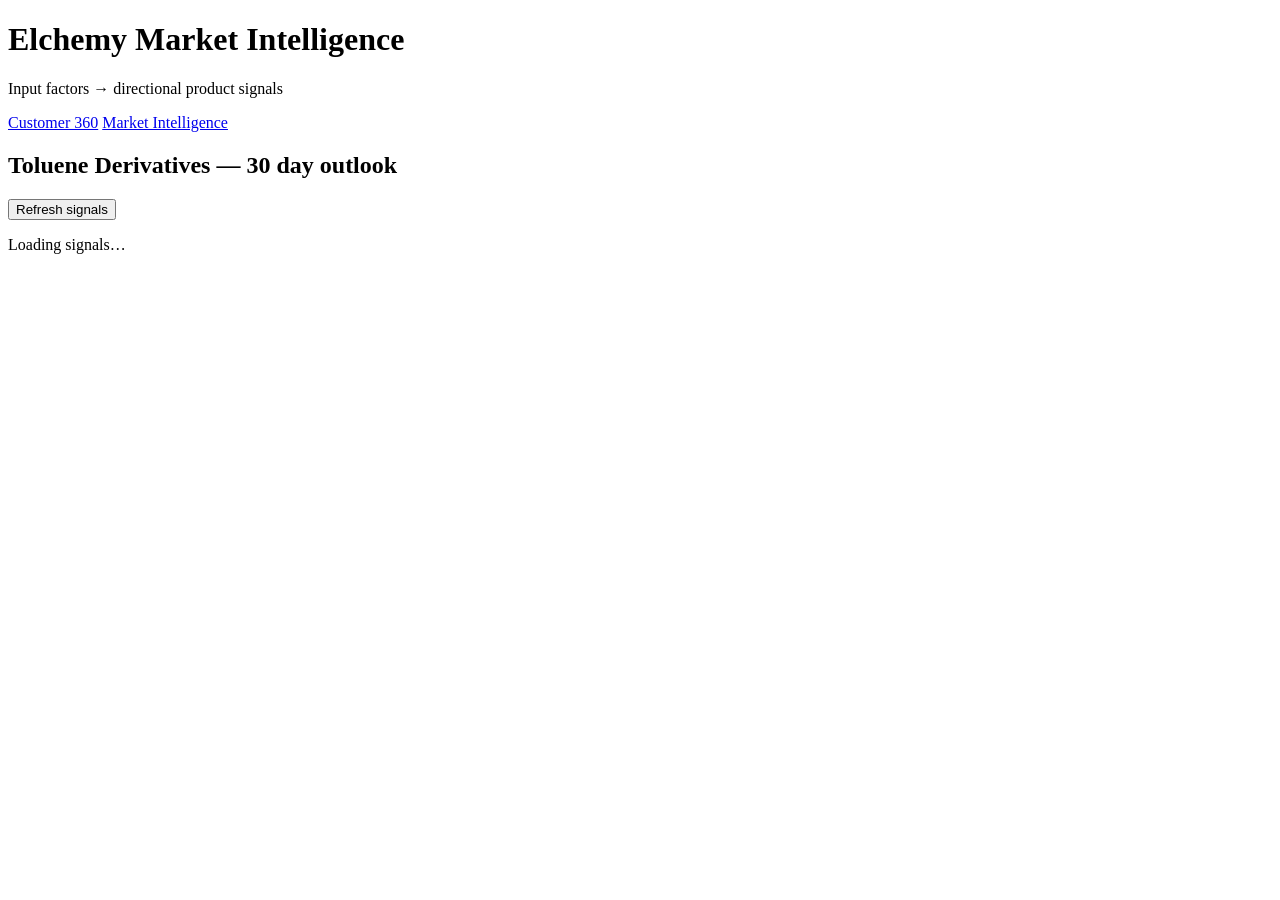
==== frontend/mi/index.html @ 0579d052 "MARKET INTELLIGENCE INITIALK COMMIT" ====
<!DOCTYPE html>
<html lang="en">
<head>
  <meta charset="UTF-8" />
  <title>Market Intelligence — Elchemy</title>
  <link rel="stylesheet" href="/static/style.css?v=2" />
  <link rel="stylesheet" href="/static/mi/mi.css?v=2" />
</head>
<body>
  <header>
    <h1>Elchemy <span class="accent">Market Intelligence</span></h1>
    <p class="tag">Input factors → directional product signals</p>
    <nav class="tabs">
      <a href="/" class="tab">Customer 360</a>
      <a href="/mi" class="tab active">Market Intelligence</a>
    </nav>
  </header>
  <main>
    <div class="mi-toolbar">
      <h2 class="mi-section-title">Toluene Derivatives — 30 day outlook</h2>
      <button id="mi-refresh" class="mi-refresh">Refresh signals</button>
    </div>
    <div id="mi-dashboard" class="mi-grid">
      <p class="empty">Loading signals…</p>
    </div>
  </main>
  <script src="/static/mi/mi.js?v=2"></script>
  <script>renderMIDashboard();</script>
</body>
</html>
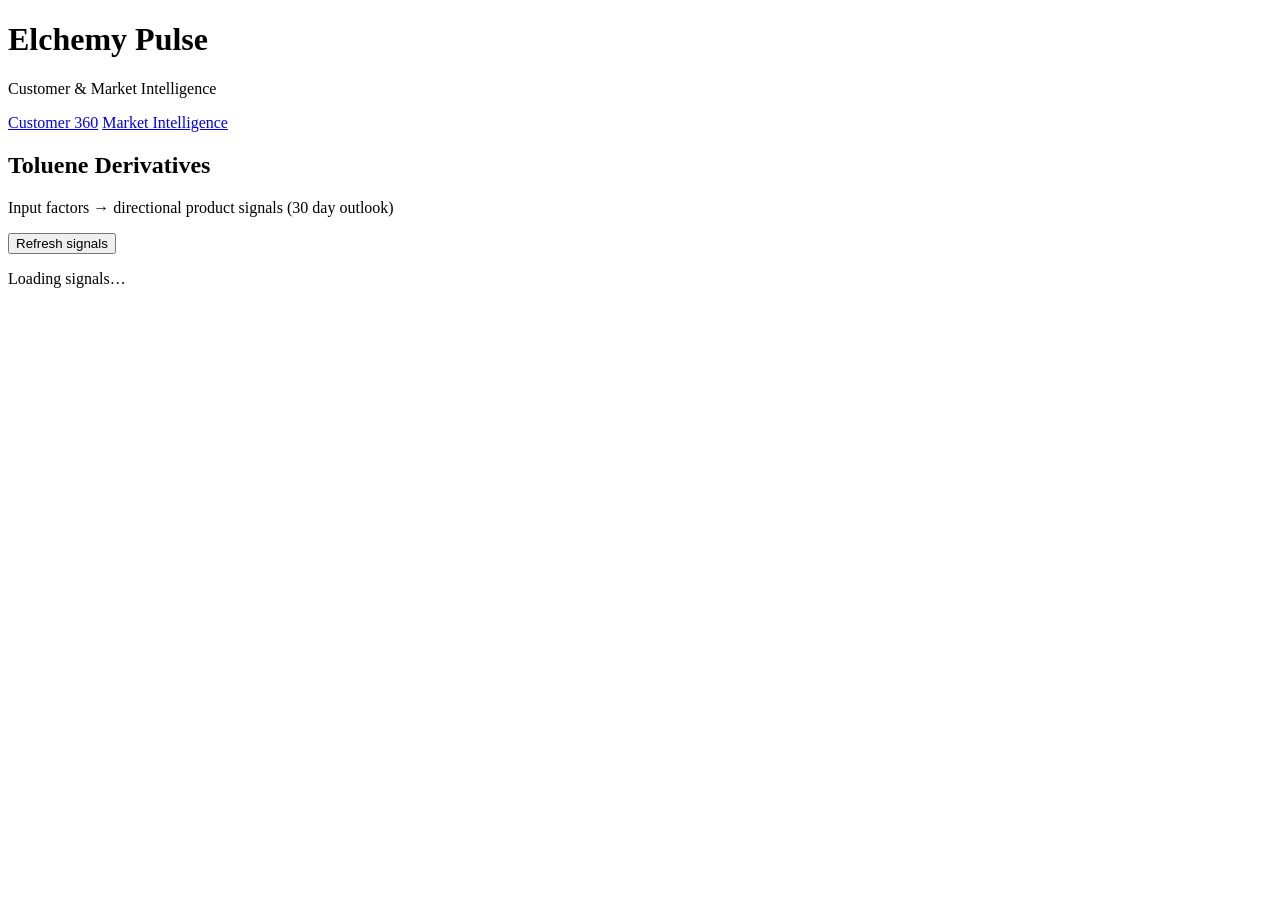
==== commit c30ac34a: "ui revamp" ====
--- a/frontend/mi/index.html
+++ b/frontend/mi/index.html
@@ -3,28 +3,33 @@
 <head>
   <meta charset="UTF-8" />
   <title>Market Intelligence — Elchemy</title>
-  <link rel="stylesheet" href="/static/style.css?v=2" />
-  <link rel="stylesheet" href="/static/mi/mi.css?v=2" />
+  <link rel="stylesheet" href="/static/style.css?v=7" />
+  <link rel="stylesheet" href="/static/mi/mi.css?v=7" />
 </head>
 <body>
-  <header>
-    <h1>Elchemy <span class="accent">Market Intelligence</span></h1>
-    <p class="tag">Input factors → directional product signals</p>
+  <header class="app-header">
+    <div class="app-brand">
+      <h1 class="app-title">Elchemy <span class="accent">Pulse</span></h1>
+      <p class="app-tagline">Customer &amp; Market Intelligence</p>
+    </div>
     <nav class="tabs">
       <a href="/" class="tab">Customer 360</a>
       <a href="/mi" class="tab active">Market Intelligence</a>
     </nav>
   </header>
   <main>
-    <div class="mi-toolbar">
-      <h2 class="mi-section-title">Toluene Derivatives — 30 day outlook</h2>
+    <div class="page-toolbar">
+      <div>
+        <h2 class="page-title">Toluene Derivatives</h2>
+        <p class="page-sub">Input factors &rarr; directional product signals (30 day outlook)</p>
+      </div>
       <button id="mi-refresh" class="mi-refresh">Refresh signals</button>
     </div>
     <div id="mi-dashboard" class="mi-grid">
       <p class="empty">Loading signals…</p>
     </div>
   </main>
-  <script src="/static/mi/mi.js?v=2"></script>
+  <script src="/static/mi/mi.js?v=7"></script>
   <script>renderMIDashboard();</script>
 </body>
 </html>
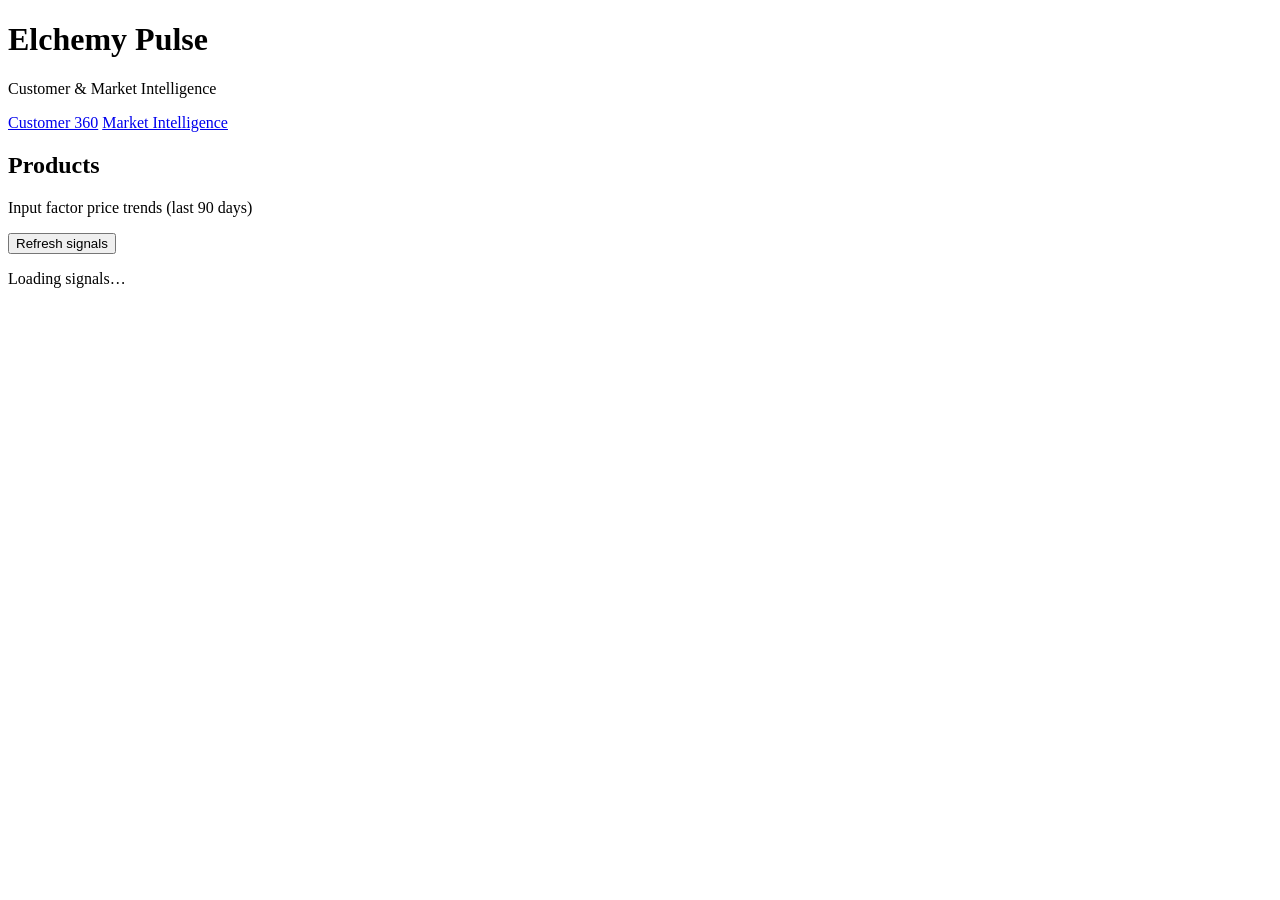
==== commit 67a78b22: "Render factor list in MI product cards Expose full factor contributions and show them in the MI dash" ====
--- a/frontend/mi/index.html
+++ b/frontend/mi/index.html
@@ -20,8 +20,8 @@
   <main>
     <div class="page-toolbar">
       <div>
-        <h2 class="page-title">Toluene Derivatives</h2>
-        <p class="page-sub">Input factors &rarr; directional product signals (30 day outlook)</p>
+        <h2 class="page-title">Products</h2>
+        <p class="page-sub">Input factor price trends (last 90 days)</p>
       </div>
       <button id="mi-refresh" class="mi-refresh">Refresh signals</button>
     </div>
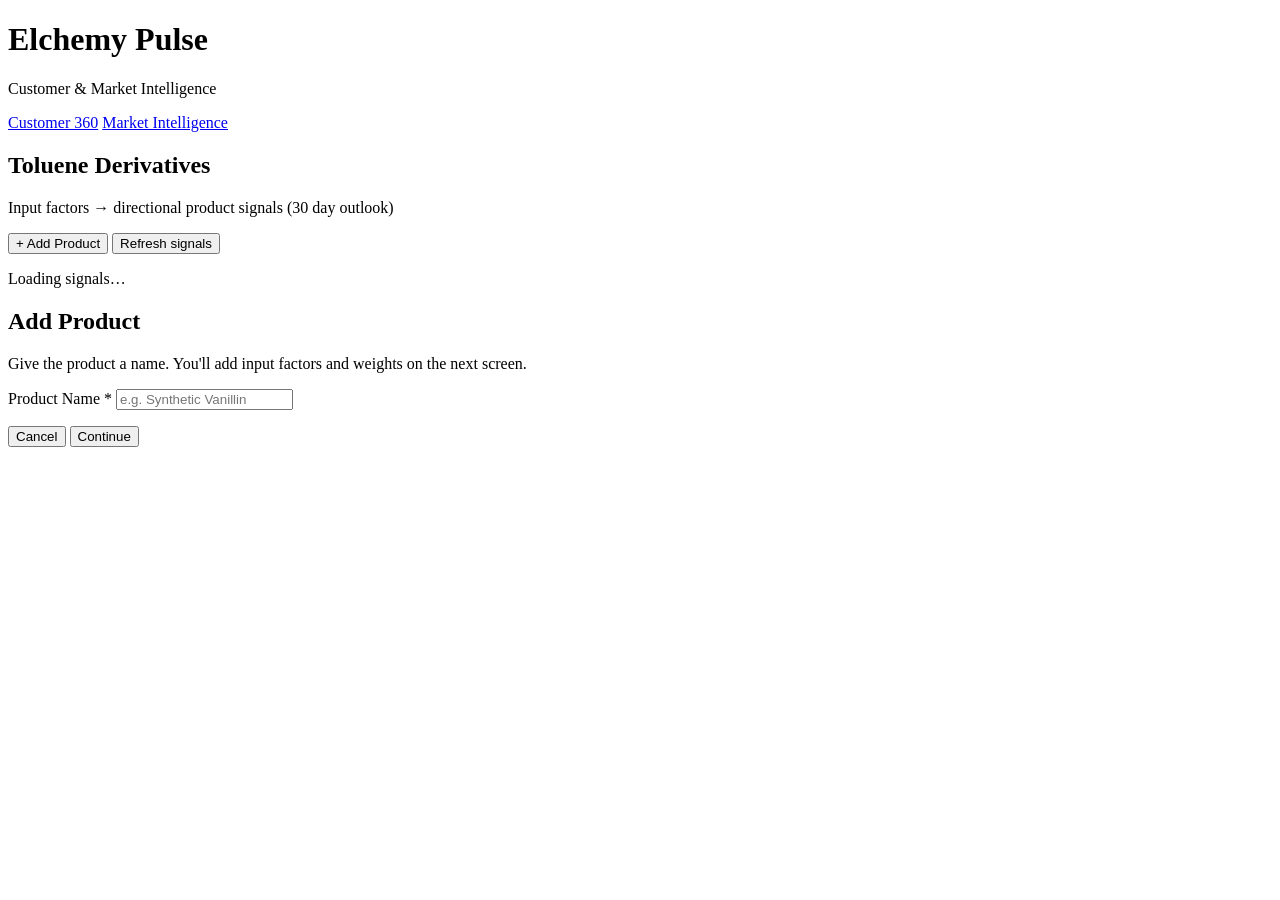
==== commit 57d283a4: "added adon changes" ====
--- a/frontend/mi/index.html
+++ b/frontend/mi/index.html
@@ -3,8 +3,8 @@
 <head>
   <meta charset="UTF-8" />
   <title>Market Intelligence — Elchemy</title>
-  <link rel="stylesheet" href="/static/style.css?v=7" />
-  <link rel="stylesheet" href="/static/mi/mi.css?v=7" />
+  <link rel="stylesheet" href="/static/style.css?v=9" />
+  <link rel="stylesheet" href="/static/mi/mi.css?v=9" />
 </head>
 <body>
   <header class="app-header">
@@ -20,16 +20,37 @@
   <main>
     <div class="page-toolbar">
       <div>
-        <h2 class="page-title">Products</h2>
-        <p class="page-sub">Input factor price trends (last 90 days)</p>
+        <h2 class="page-title">Toluene Derivatives</h2>
+        <p class="page-sub">Input factors &rarr; directional product signals (30 day outlook)</p>
       </div>
-      <button id="mi-refresh" class="mi-refresh">Refresh signals</button>
+      <div class="toolbar-actions">
+        <button id="mi-add-product" class="mi-add-product">+ Add Product</button>
+        <button id="mi-refresh" class="mi-refresh">Refresh signals</button>
+      </div>
     </div>
     <div id="mi-dashboard" class="mi-grid">
       <p class="empty">Loading signals…</p>
     </div>
   </main>
-  <script src="/static/mi/mi.js?v=7"></script>
+
+  <!-- Add Product modal -->
+  <div id="mi-add-modal" class="modal-backdrop">
+    <div class="modal">
+      <h2 class="modal-title">Add Product</h2>
+      <p class="modal-sub">Give the product a name. You'll add input factors and weights on the next screen.</p>
+      <form id="mi-add-form">
+        <label class="field-label">Product Name <span class="req">*</span></label>
+        <input id="mi-add-name" class="field-input" type="text"
+               placeholder="e.g. Synthetic Vanillin" required autocomplete="off" />
+        <p id="mi-add-error" class="ac-error"></p>
+        <div class="modal-actions">
+          <button type="button" id="mi-add-cancel" class="btn-secondary">Cancel</button>
+          <button type="submit" class="btn-primary">Continue</button>
+        </div>
+      </form>
+    </div>
+  </div>
+  <script src="/static/mi/mi.js?v=9"></script>
   <script>renderMIDashboard();</script>
 </body>
 </html>
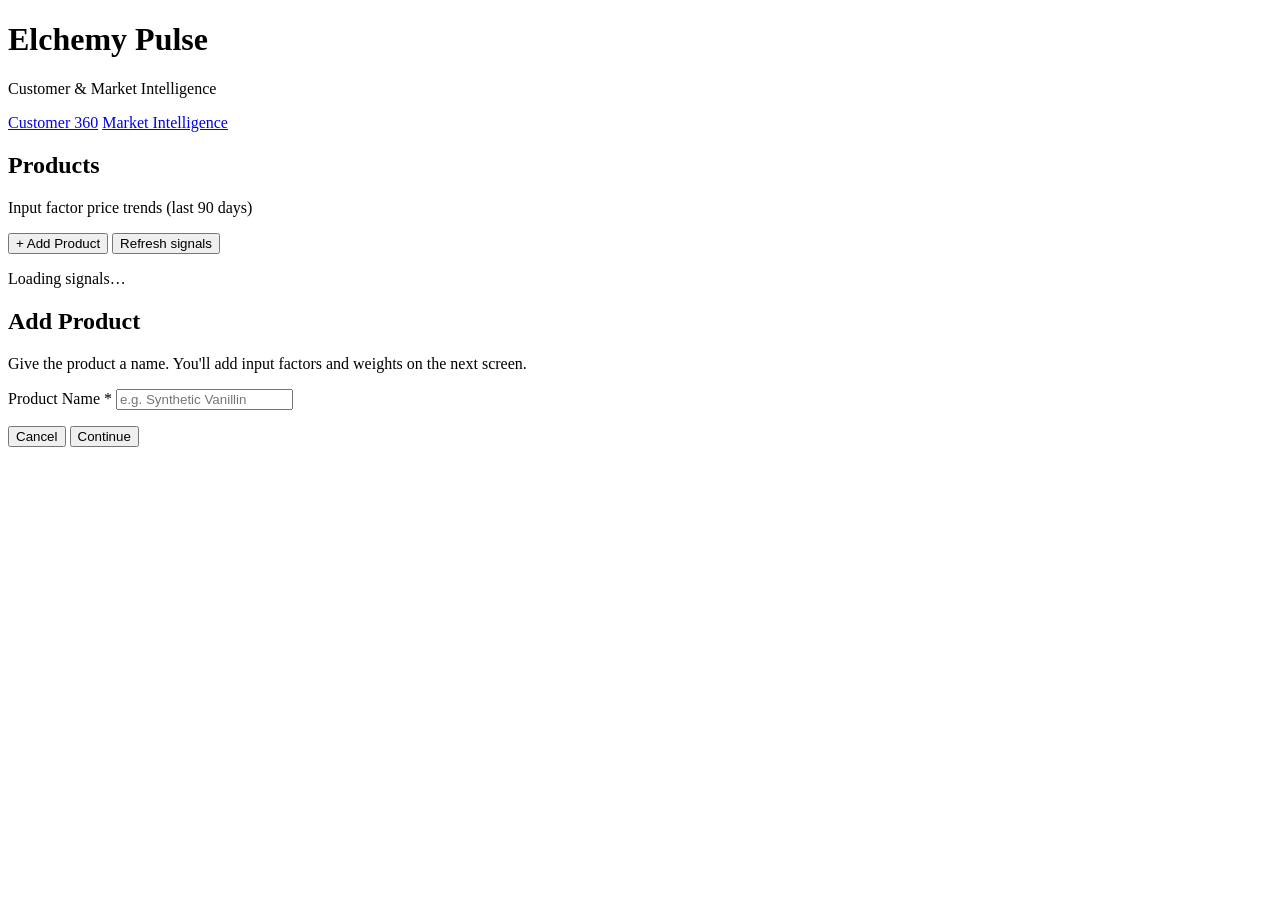
==== commit b944495e: "Merge branch 'main' of https://github.com/subhamrana2526/customer-360" ====
--- a/frontend/mi/index.html
+++ b/frontend/mi/index.html
@@ -20,8 +20,8 @@
   <main>
     <div class="page-toolbar">
       <div>
-        <h2 class="page-title">Toluene Derivatives</h2>
-        <p class="page-sub">Input factors &rarr; directional product signals (30 day outlook)</p>
+        <h2 class="page-title">Products</h2>
+        <p class="page-sub">Input factor price trends (last 90 days)</p>
       </div>
       <div class="toolbar-actions">
         <button id="mi-add-product" class="mi-add-product">+ Add Product</button>
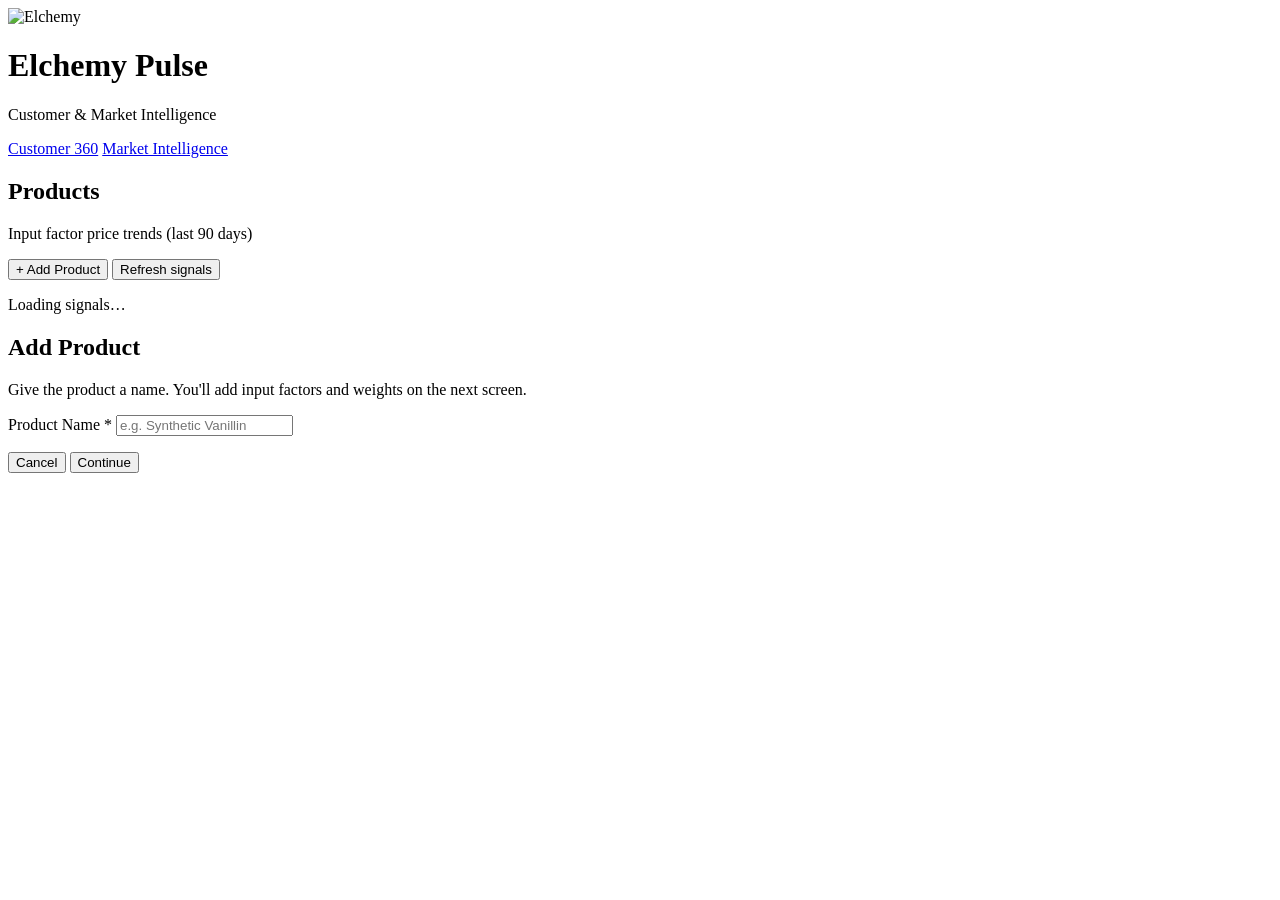
==== commit c93cf803: "css fix" ====
--- a/frontend/mi/index.html
+++ b/frontend/mi/index.html
@@ -3,14 +3,20 @@
 <head>
   <meta charset="UTF-8" />
   <title>Market Intelligence — Elchemy</title>
+  <link rel="icon" type="image/svg+xml" href="/static/favicon.svg" />
   <link rel="stylesheet" href="/static/style.css?v=9" />
   <link rel="stylesheet" href="/static/mi/mi.css?v=9" />
 </head>
 <body>
   <header class="app-header">
     <div class="app-brand">
-      <h1 class="app-title">Elchemy <span class="accent">Pulse</span></h1>
-      <p class="app-tagline">Customer &amp; Market Intelligence</p>
+      <div class="brand-lockup">
+        <img class="brand-logo" src="/static/favicon.svg" alt="Elchemy" />
+        <div>
+          <h1 class="app-title">Elchemy <span class="accent">Pulse</span></h1>
+          <p class="app-tagline">Customer &amp; Market Intelligence</p>
+        </div>
+      </div>
     </div>
     <nav class="tabs">
       <a href="/" class="tab">Customer 360</a>
